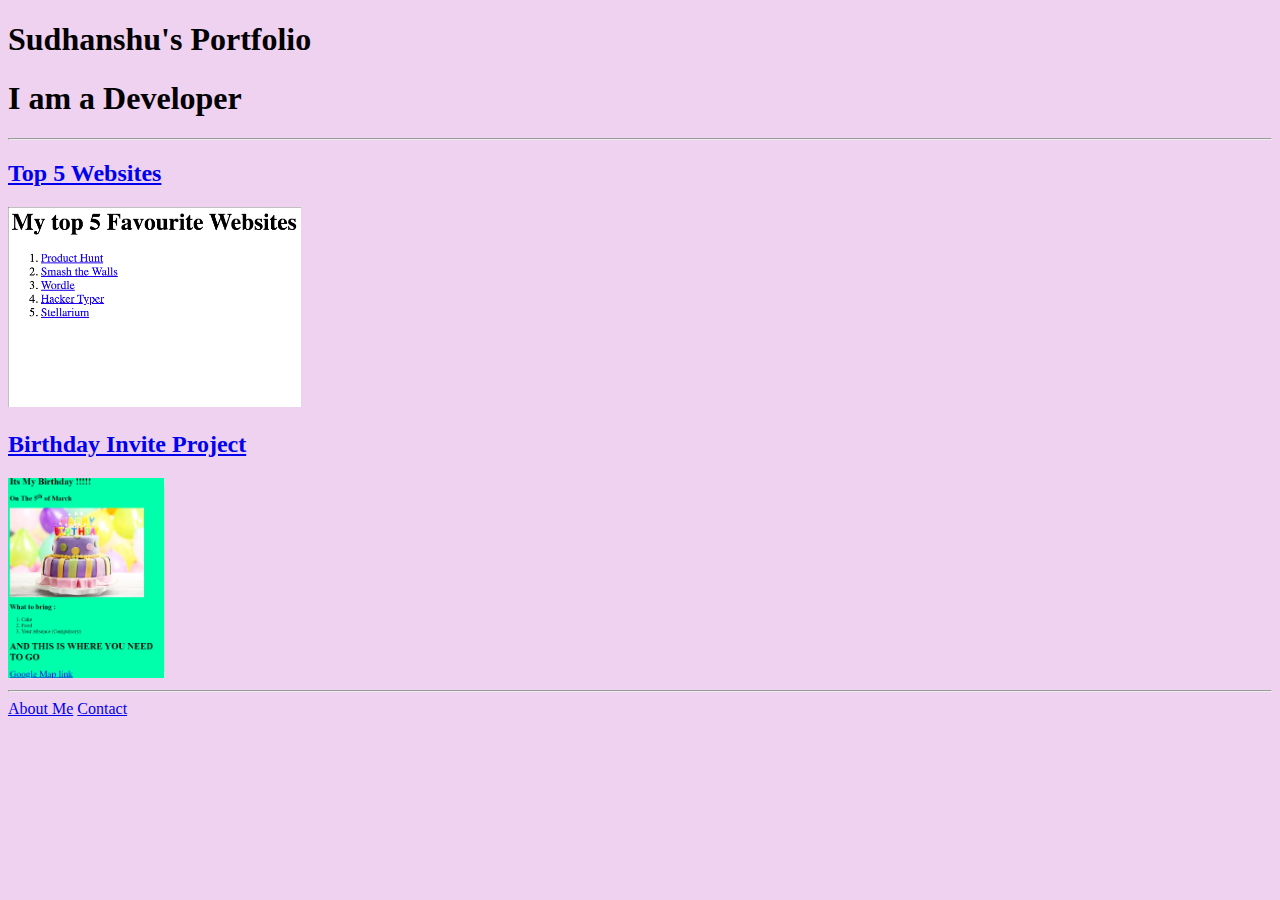
==== index.html @ a04250da "Add files via upload" ====
<!DOCTYPE html>
<html lang="en">
<head>
    <meta charset="UTF-8">
    <meta name="viewport" content="width=device-width, initial-scale=1.0">
    <title>My Portfolio</title>
</head>
<body bgcolor="#ef9d10f">
   <h1>Sudhanshu's Portfolio</h1> 
   <h1>I am a Developer</h1>
   <hr>
   <a href="./public/contact.html"><h2>Top 5 Websites</h2></a>
   <img src="./assets/images/website.PNG" alt="website" height="200">
   <a href="./public/ Invite.html"><h2>Birthday Invite Project</h2></a>
   <img src="./assets/images/birthday.PNG" alt ="birthday invite" height="200">
   <hr>
   <a href="./public/about.html">About Me</a>
     
   <a href="./public/contact.html">Contact</a>
   
</body>
</html>
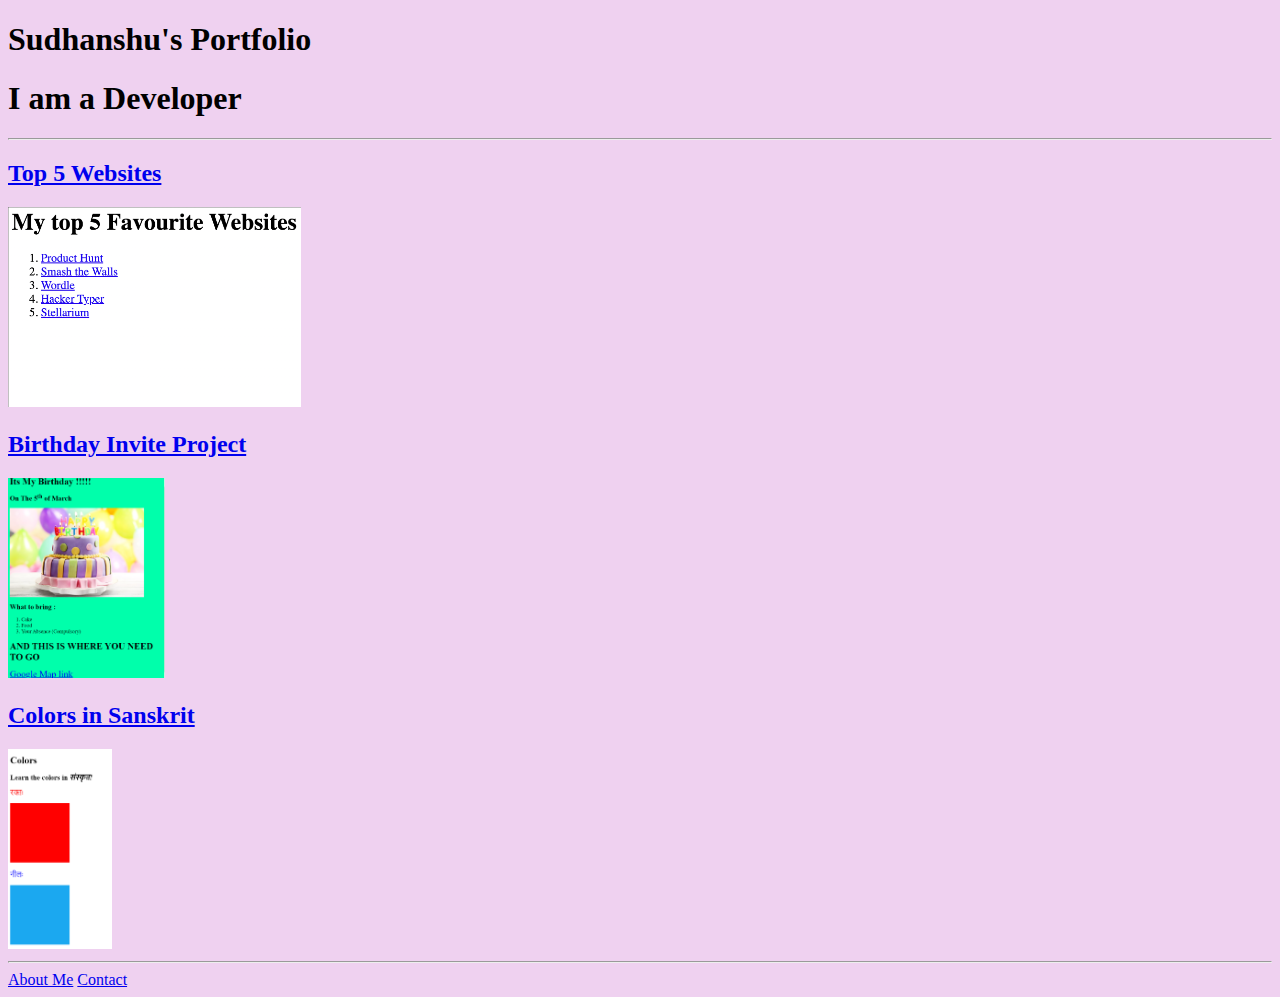
==== commit 3facd4b8: "Update index.html" ====
--- a/index.html
+++ b/index.html
@@ -9,10 +9,12 @@
    <h1>Sudhanshu's Portfolio</h1> 
    <h1>I am a Developer</h1>
    <hr>
-   <a href="./public/contact.html"><h2>Top 5 Websites</h2></a>
+   <a href="./public/websites.html"><h2>Top 5 Websites</h2></a>
    <img src="./assets/images/website.PNG" alt="website" height="200">
-   <a href="./public/ Invite.html"><h2>Birthday Invite Project</h2></a>
+   <a href="./public/Birthday Invite.html"><h2>Birthday Invite Project</h2></a>
    <img src="./assets/images/birthday.PNG" alt ="birthday invite" height="200">
+   <a href="./public/5.4+Color+Vocab+Project/index.html"><h2>Colors in Sanskrit</h2></a>
+   <img src="./assets/images/sanskrit.PNG" alt ="Colors in sanskrit" height="200">
    <hr>
    <a href="./public/about.html">About Me</a>
      
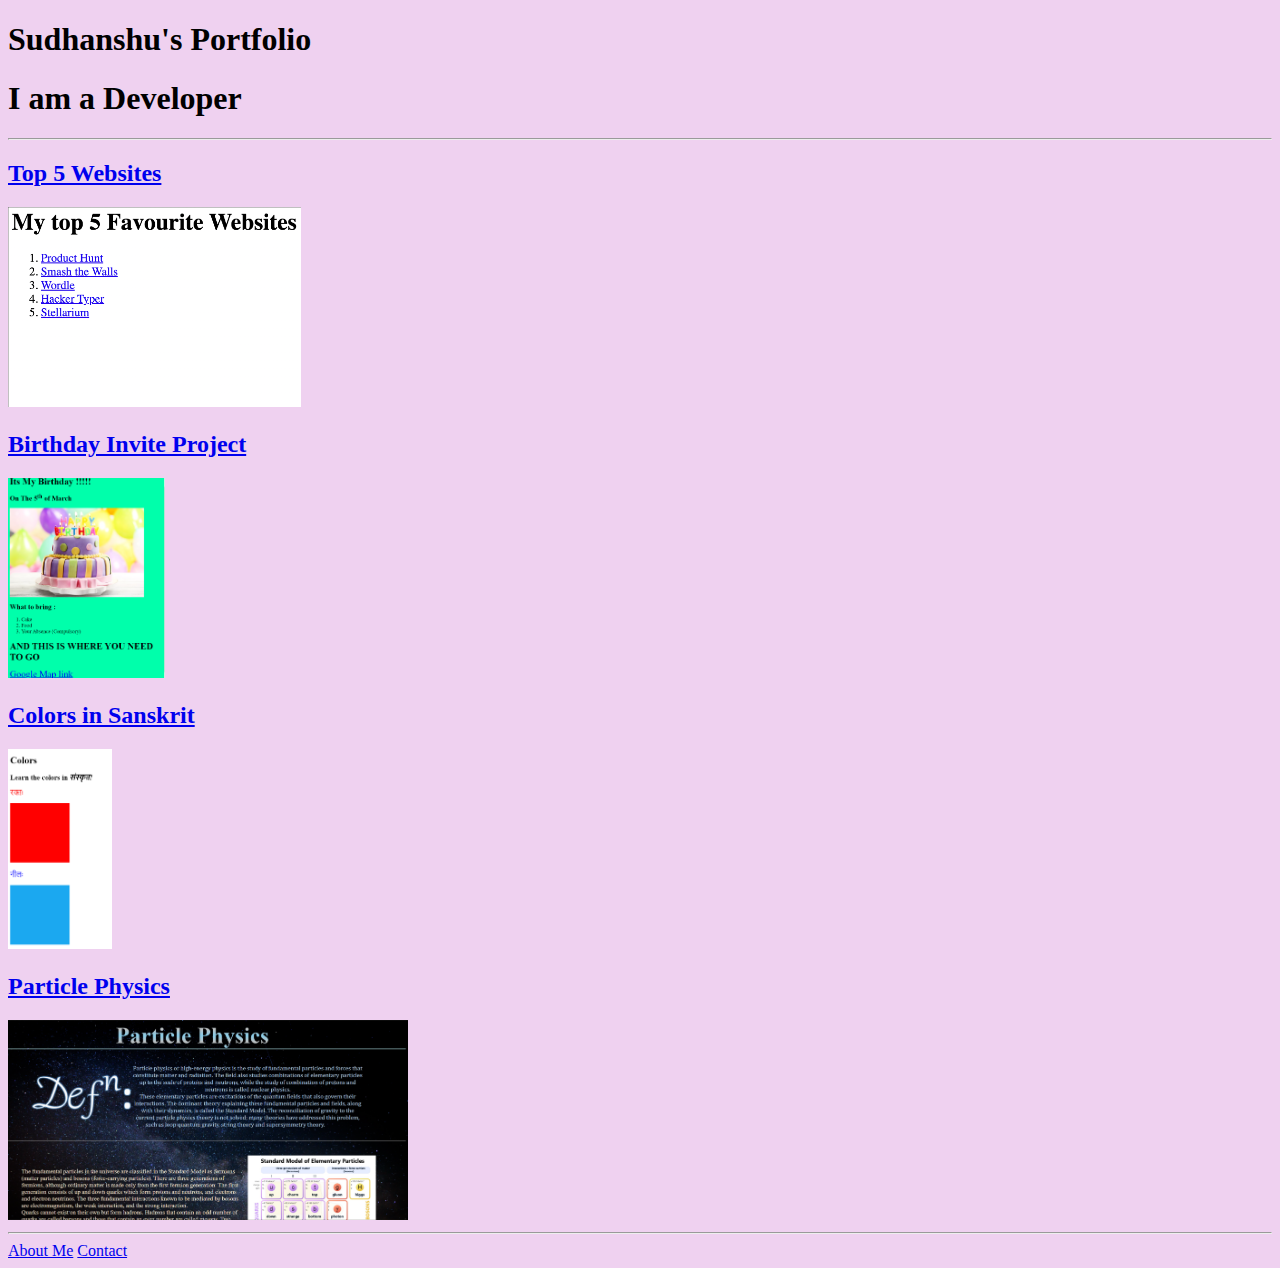
==== commit 731988b6: "Update index.html" ====
--- a/index.html
+++ b/index.html
@@ -15,6 +15,8 @@
    <img src="./assets/images/birthday.PNG" alt ="birthday invite" height="200">
    <a href="./public/5.4+Color+Vocab+Project/index.html"><h2>Colors in Sanskrit</h2></a>
    <img src="./assets/images/sanskrit.PNG" alt ="Colors in sanskrit" height="200">
+   <a href="./public/physics/index.html"><h2>Particle Physics</h2></a>
+   <img src="./assets/images/phy_scr.PNG" alt ="Particle Physics" height="200">
    <hr>
    <a href="./public/about.html">About Me</a>
      
